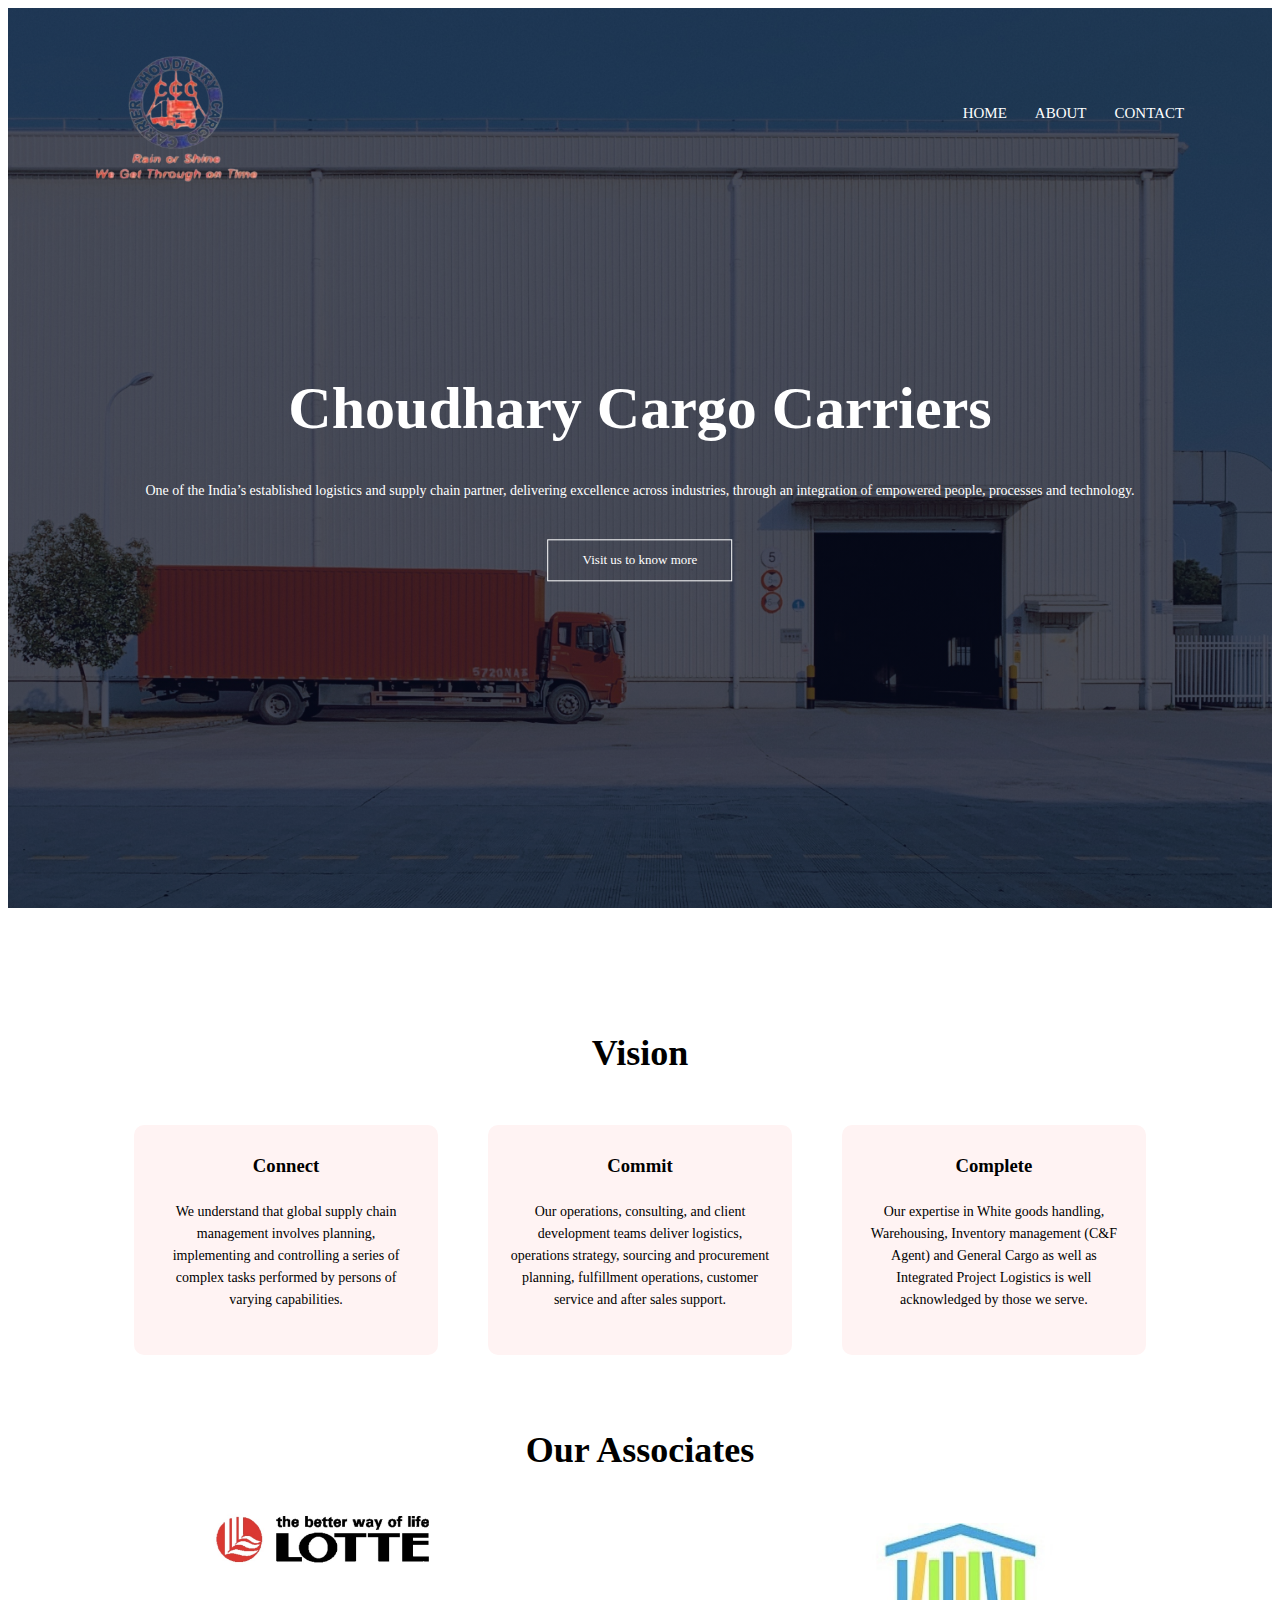
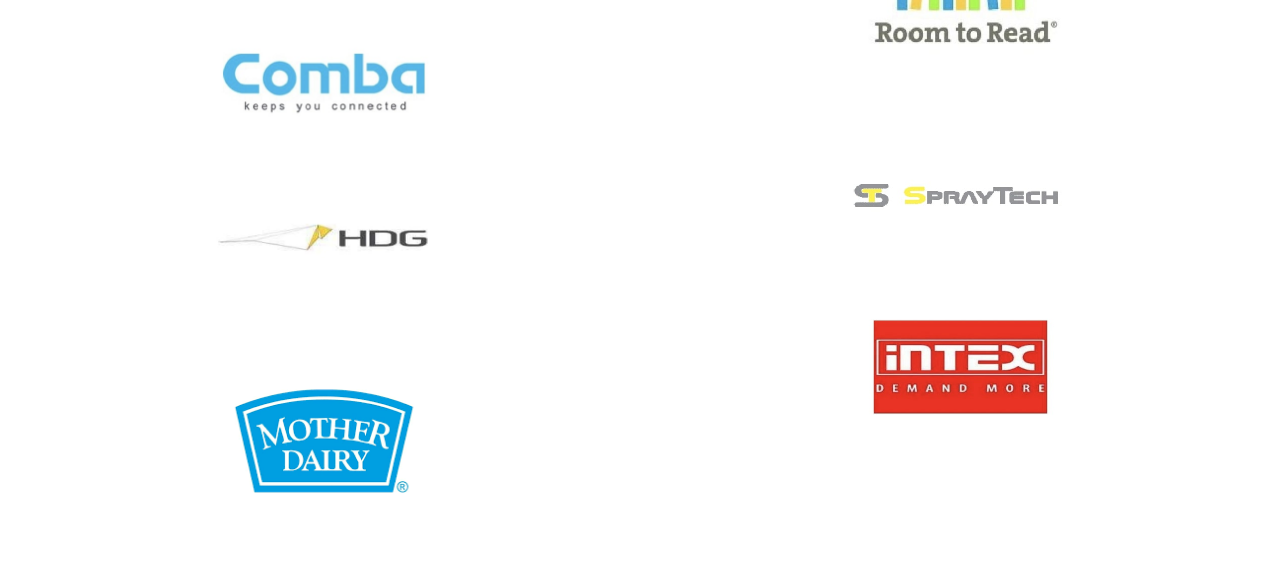
==== index.html @ 924b074e "Add files via upload" ====
<!DOCTYPE html>
<html lang="en">
<head>
    <link rel="stylesheet" href="index.css">
    <meta charset="UTF-8">
    <meta name="viewport" content="width=device-width, initial-scale=1.0">
    <title>Choudhary Cargo</title>
</head>
<body>
    <section class="header">
        <nav>
            <a href="index.html"><img src="logocc-removebg-preview.png"></a>
            <div class="nav-links">
                <ul>
                    <li><a href="index.html">HOME</a></li>
                    <li><a href="about.html">ABOUT</a></li>
                    <li><a href="contact.html">CONTACT</a></li>
                </ul>
            </div>
        </nav>
        <div class="text-box">
            <h1>Choudhary Cargo Carriers</h1>
            <p>One of the India’s established logistics and supply chain partner, delivering excellence across
                industries, through an integration of empowered people, processes and technology.</p>
            <a href="" class="hero-btn">Visit us to know more</a>
        </div>
    </section>
    <section class="services">
        <h1>Vision</h1>
        <div class="row">
            <div class="col">
                <h3>Connect</h3>
                <p>We understand that global supply chain management involves planning, implementing and controlling a series of complex tasks performed by
                persons of varying capabilities.</p>
            </div>
            <div class="col">
                <h3>Commit</h3>
                <p>Our operations, consulting, and client development teams deliver logistics, operations strategy, sourcing and procurement planning, fulfillment operations, customer service and after sales support.</p>
            </div>
            <div class="col">
                <h3>Complete</h3>
                <p>Our expertise in White goods handling, Warehousing, Inventory management (C&F Agent) and General Cargo as well as Integrated Project Logistics is well acknowledged by those we serve.</p>
            </div>
        </div>
    </section>
    <section class="smth">
        <div class="associates">
            <h1>Our Associates</h1>
            <div class="left">
                <div class="center">
                    <img src="lottelogo.jpg">
                    <br>
                    <img src="combalogo.jpg">
                    <br>
                    <img src="hdglogo.jpg">
                    <br>
                    <img src="motherdairylogo.png">
                </div>
            </div>
            <div class="right">
                <div class="center">
                    <br>
                    <img src="movettoreadlogo.jpg">
                    <br>
                    <img src="spraytechlogo.jpg">
                    <br>
                    <img src="intexlogo.jpg">
                </div>
            </div>
        </div>
    </section>
</body>
</html>
---- index.css ----
img{
    width: 35%;
    margin-right: auto;
    display: block;
}
.header{
    min-height: 100vh;
    width: 100%;
    background-image: linear-gradient(rgba(4,9,30,0.7),rgba(4,9,30,0.7)),url(han-chenxu-20qcctvyR1Q-unsplash.jpg);
    background-position: center;
    background-size: cover;
    position: relative;
}
nav{
    display: flex;
    padding: 2% 6%;
    justify-content: space-between;
    align-items: center;
}
.nav-links{
    flex:1;
    text-align: right;
}
.nav-links ul li{
    list-style: none;
    display: inline-block;
    padding: 8px 12px;
    position: relative;
}
.nav-links ul li a{
    color: white;
    text-decoration: wavy;
    font-size: 15px;
}
.nav-links ul li::after{
    content: '';
    width: 0%;
    height: 2px;
    background: #f44336;
    display: block;
    margin: auto;
    transition: 0.5s;
}
.nav-links ul li:hover::after{
    width: 100%;
}
.text-box{
    width: 90%;
    color: #fff;
    position: absolute;
    top: 50%;
    left: 50%;
    transform: translate(-50%,-50%);
    text-align: center;
}
.text-box h1{
    font-size: 60px;
}
.text-box p{
    margin: 10px 0 40px;
    font-size: 14px;
}
.hero-btn{
    display: inline-block;
    text-decoration: none;
    color: #fff;
    border: 1px solid #fff;
    padding: 12px 34px;
    font-size: 13px;
    background: transparent;
    position: relative;
}
.hero-btn:hover{
    border: 1px solid #f44336;
    background: #f44336;
}
@media(max-width: 700px){
    .text-box h1{
        font-size: 20px;
    }
}
.services{
    width: 80%;
    margin: auto;
    text-align: center;
    padding-top: 100px;
}
h1{
    font-size: 36px;
    font-weight: 600;
}
.services p{
    color:black;
    font-size: 14px;
    font-weight: 300;
    line-height: 22px;
    padding: 10px;
}
.row{
    margin-top: 5%;
    display: flex;
    justify-content: space-between;
}
.col{
    flex-basis: 30%;
    background: #fff3f3;
    border-radius: 10px;
    margin-bottom: 5%;
    padding: 20px 12px;
    box-sizing: border-box;
    transition: 0.5s;
}
h3{
    text-align: center;
    font-weight: 600;
    margin: 10px 0;
}
.col:hover{
    box-shadow: 0 0 20px 0px rgba(0, 0, 0,0.2);
}

.associates{
    text-align: center;
}
.left{
    width: 50%;
    float: left;
}
.right{
    width: 50%;
    float: right;
}
.head{
    text-align: center;
}
.awards{
    text-align: center;
    font-family:Verdana, Geneva, Tahoma, sans-serif;
}
.awards img{
    width: 90%;
    margin-right: auto;
    margin-left: auto;
    display: block;
    padding: 10px;
}
.center img{
    width: 35%;
    margin-right: auto;
    margin-left: auto;
    display: block;
    padding: 10px;
}
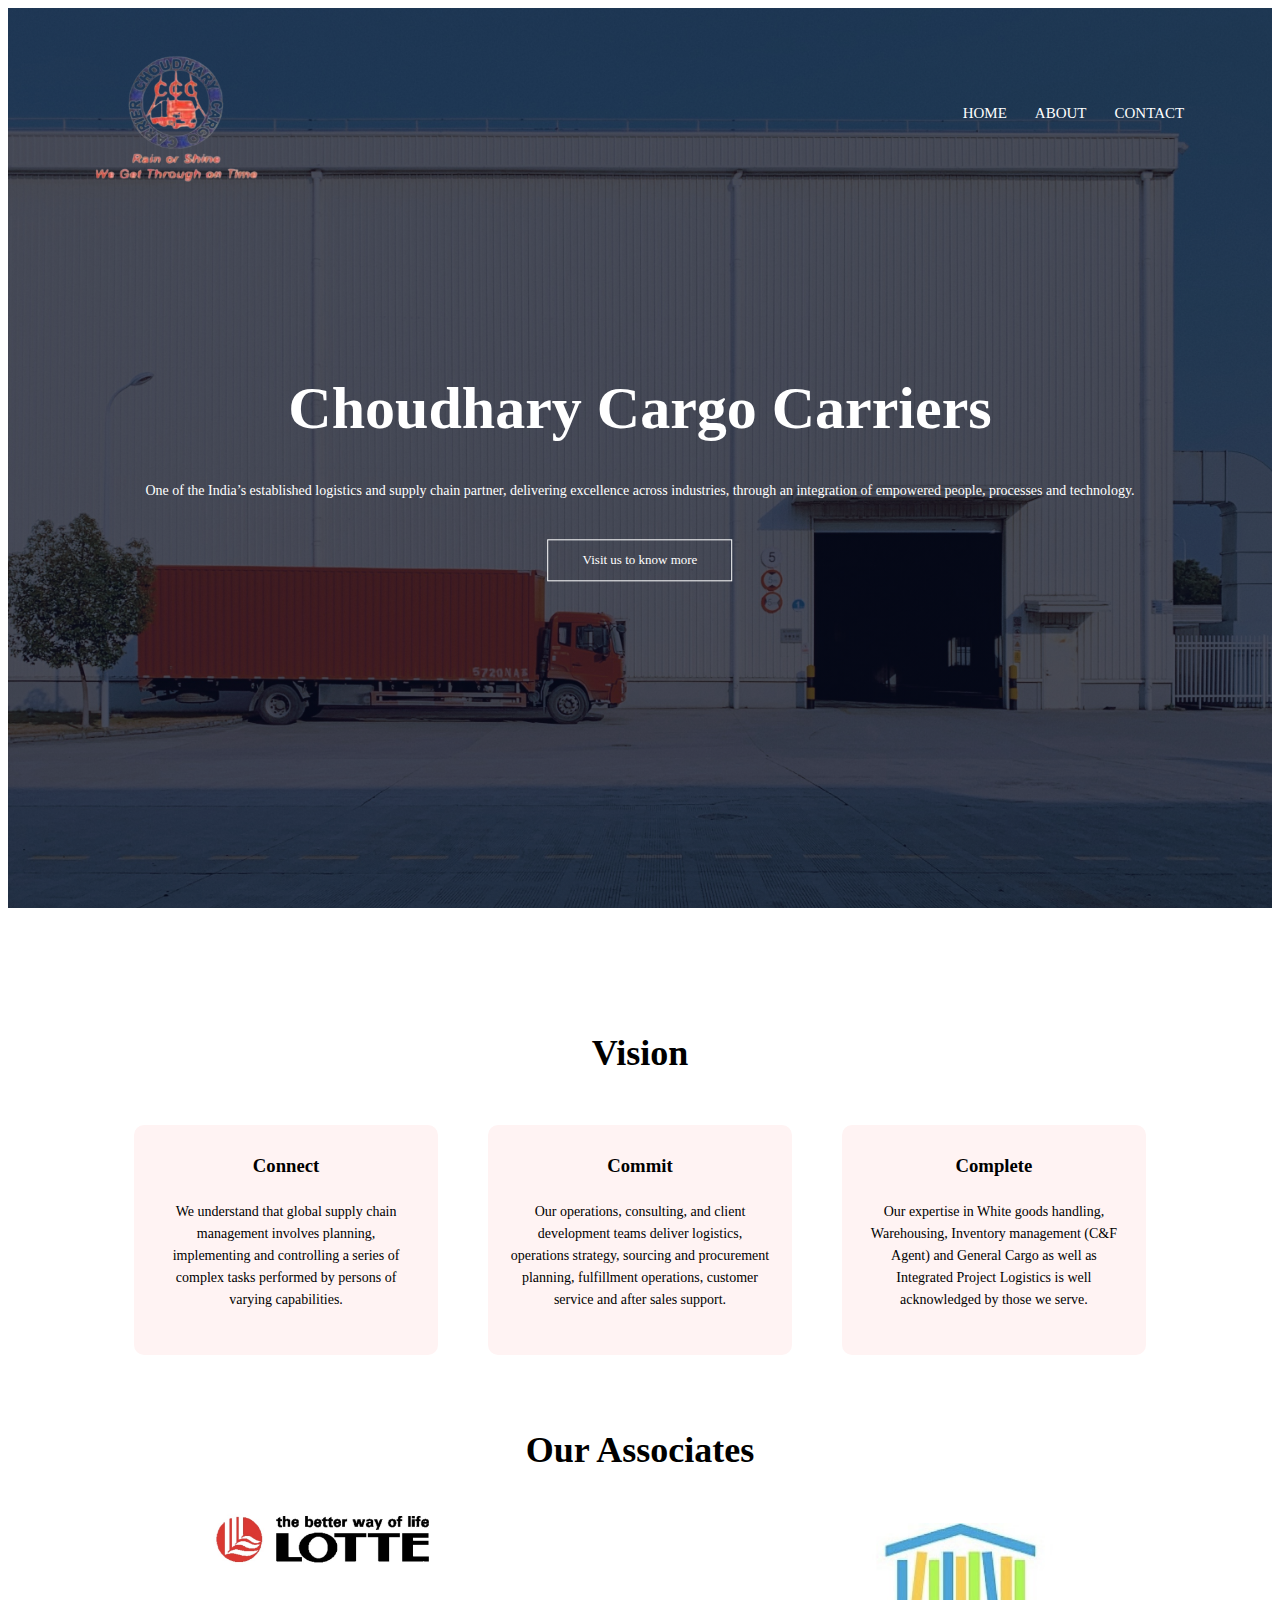
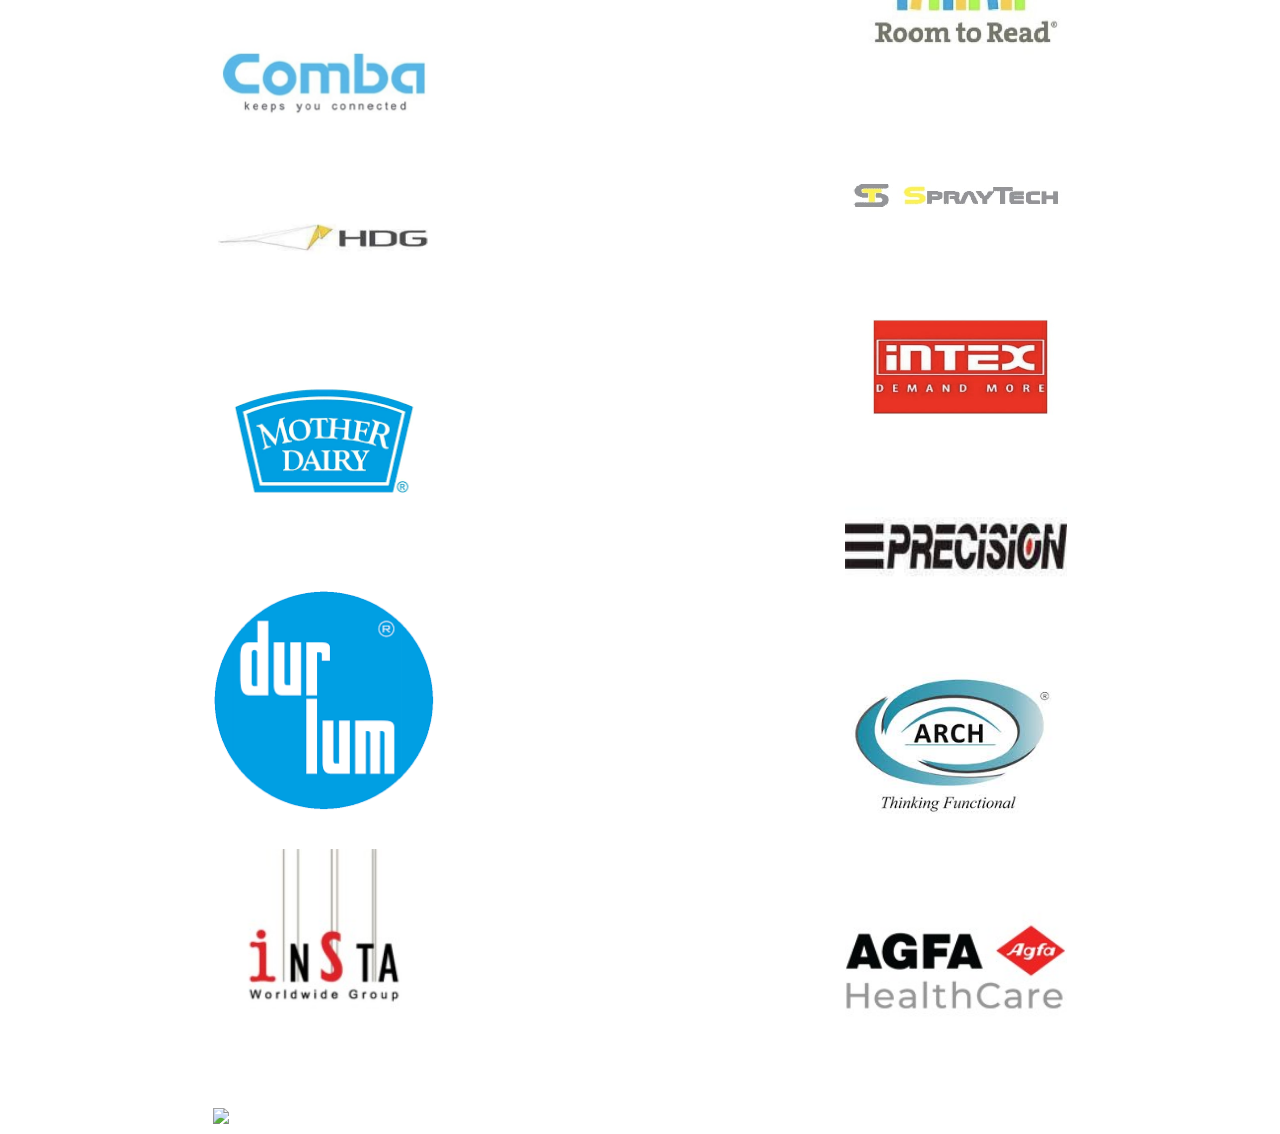
==== commit ea0d8399: "index.html" ====
--- a/index.html
+++ b/index.html
@@ -55,6 +55,12 @@
                     <img src="hdglogo.jpg">
                     <br>
                     <img src="motherdairylogo.png">
+                    <br>
+                    <img src="durlum.png">
+                    <br>
+                    <img src="insta_exhibitions_logo.jpeg">
+                    <br>
+                    <img src="xihi_technology_logo.jpeg">
                 </div>
             </div>
             <div class="right">
@@ -65,9 +71,15 @@
                     <img src="spraytechlogo.jpg">
                     <br>
                     <img src="intexlogo.jpg">
+                    <br>
+                    <img src="precision.jpeg">
+                    <br>
+                    <img src="showa-arch.jpeg">
+                    <br>
+                    <img src="agfa_healthcare_logo.jpeg">
                 </div>
             </div>
         </div>
     </section>
 </body>
-</html>+</html>
